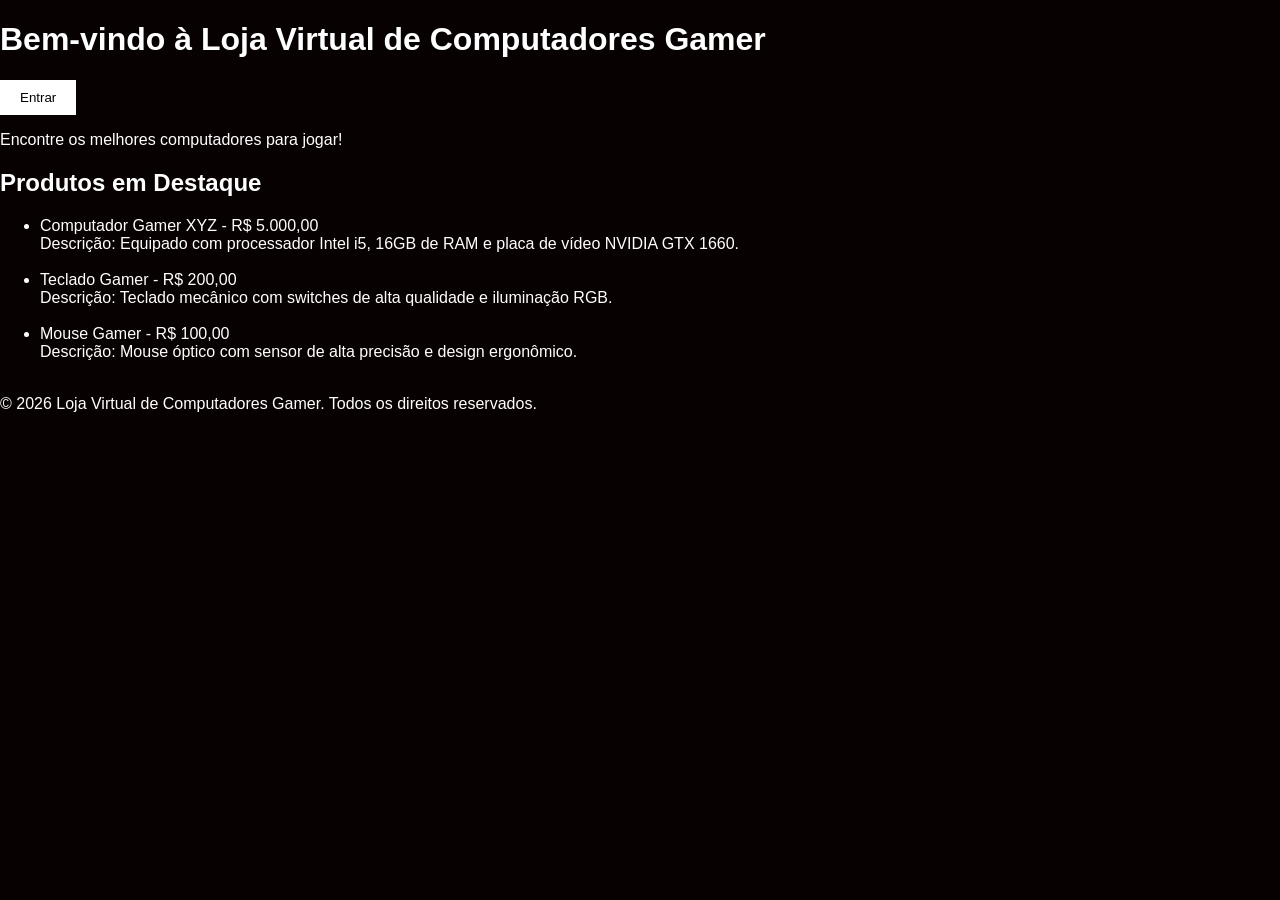
==== S4_AT2_R4_LIMA_HTML/index.html @ f9122d6e "Pagina computador" ====
<!DOCTYPE html>
<html lang="br">
<head>
    <meta charset="UTF-8">
    <meta name="viewport" content="width=device-width, initial-scale=1.0">
    <title>Loja Virtual de Computadores Gamer</title>
<style>
    button {
        background-color: white;
        color: black;
        padding: 10px 20px;
        border: none;
        cursor: pointer;
    }
    body {
        font-family: Arial, sans-serif;
        margin: 0;
        padding: 0;
        background-color: #080101;
        color: white;
    }
</style>

</head>
<body>
    <h1>Bem-vindo à Loja Virtual de Computadores Gamer</h1>   
    <button type="submit" class="btn-entrar">Entrar</button>

    <p>Encontre os melhores computadores para jogar!</p>

    <section>
        <div>
        <h2>Produtos em Destaque</h2>
        </div>
        <ul>
            <div>
            <li>Computador Gamer XYZ - R$ 5.000,00</li>
            </div>
            <div>   
            <p1>Descrição: Equipado com processador Intel i5, 16GB de RAM e placa de vídeo NVIDIA GTX 1660.</p1>
            </div>
            <br>  
            <div>
            <li>Teclado Gamer - R$ 200,00</li>
            <p2>Descrição: Teclado mecânico com switches de alta qualidade e iluminação RGB.</p2>
            </div>
            <br>
            <div>
        <li>Mouse Gamer - R$ 100,00</li>
            <p3>Descrição: Mouse óptico com sensor de alta precisão e design ergonômico.</p3>
            </div>
            <br>
    </ul>
    </section>




    <footer>
        <p>© 2026 Loja Virtual de Computadores Gamer. Todos os direitos reservados.</p>
    </footer>
</body>
</html>
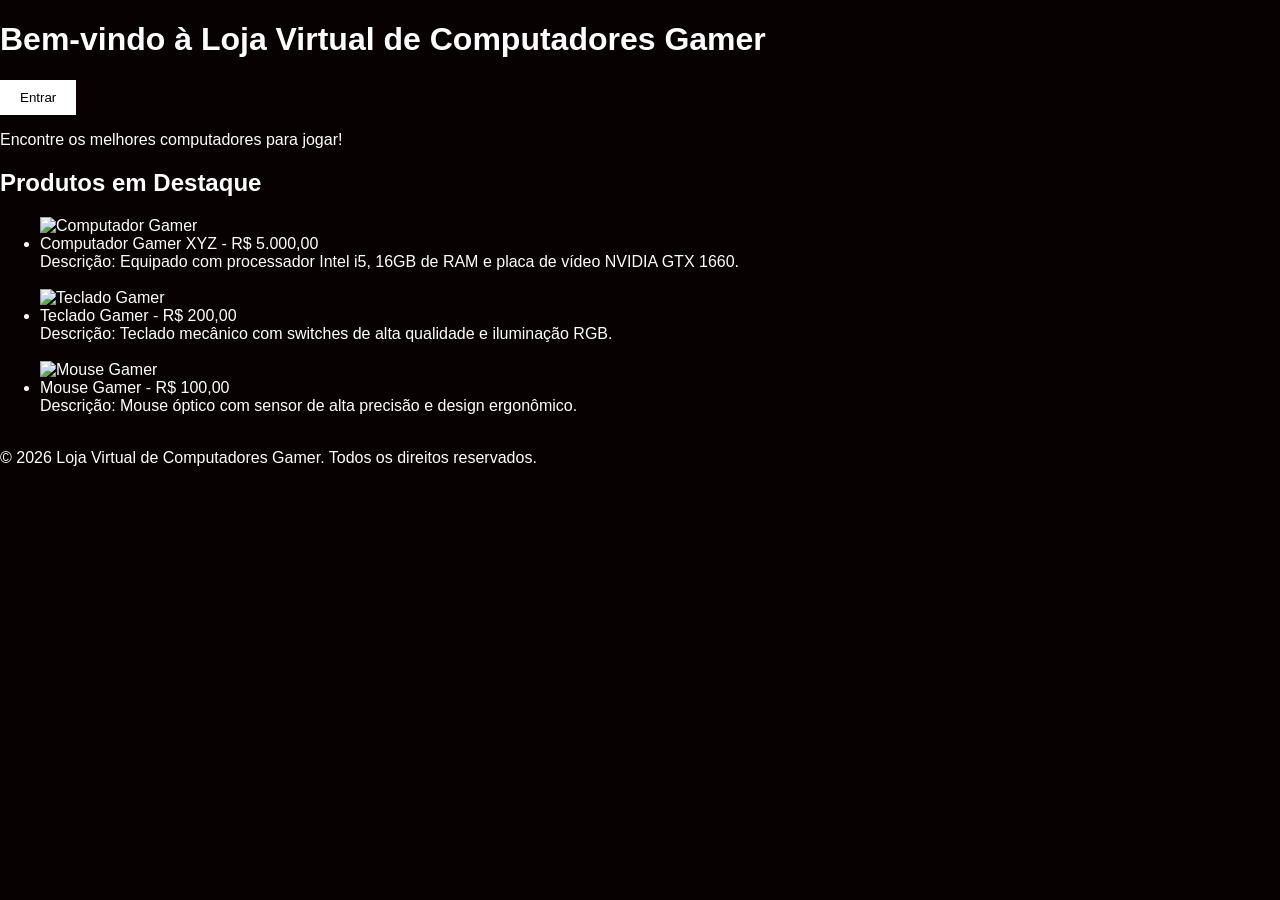
==== commit 9899de8f: "Tabela Preços" ====
--- a/S4_AT2_R4_LIMA_HTML/index.html
+++ b/S4_AT2_R4_LIMA_HTML/index.html
@@ -34,18 +34,21 @@
         </div>
         <ul>
             <div>
+                <img src="https://encrypted-tbn0.gstatic.com/images?q=tbn:ANd9GcS8UC9jixNV7TV2S9TcENVJpRtzP8OMXO5fPlfcD8RyZg&s=10" alt="Computador Gamer" width="200">
             <li>Computador Gamer XYZ - R$ 5.000,00</li>
             </div>
-            <div>   
+            <div> 
             <p1>Descrição: Equipado com processador Intel i5, 16GB de RAM e placa de vídeo NVIDIA GTX 1660.</p1>
             </div>
             <br>  
             <div>
+                <img src="https://encrypted-tbn0.gstatic.com/images?q=tbn:ANd9GcR4NmZW-eFPAGk0Aq_fycIkffhm3K1BFWUNvuqa2-Y5Dg&s=10" alt="Teclado Gamer" width="200">
             <li>Teclado Gamer - R$ 200,00</li>
             <p2>Descrição: Teclado mecânico com switches de alta qualidade e iluminação RGB.</p2>
             </div>
             <br>
             <div>
+                <img src="https://encrypted-tbn0.gstatic.com/images?q=tbn:ANd9GcTaZW6lEOQMff-GDfWhRbHP5KHZ6w8EjtJ8MUgDfik3Kg&s=10" alt="Mouse Gamer" width="200">
         <li>Mouse Gamer - R$ 100,00</li>
             <p3>Descrição: Mouse óptico com sensor de alta precisão e design ergonômico.</p3>
             </div>
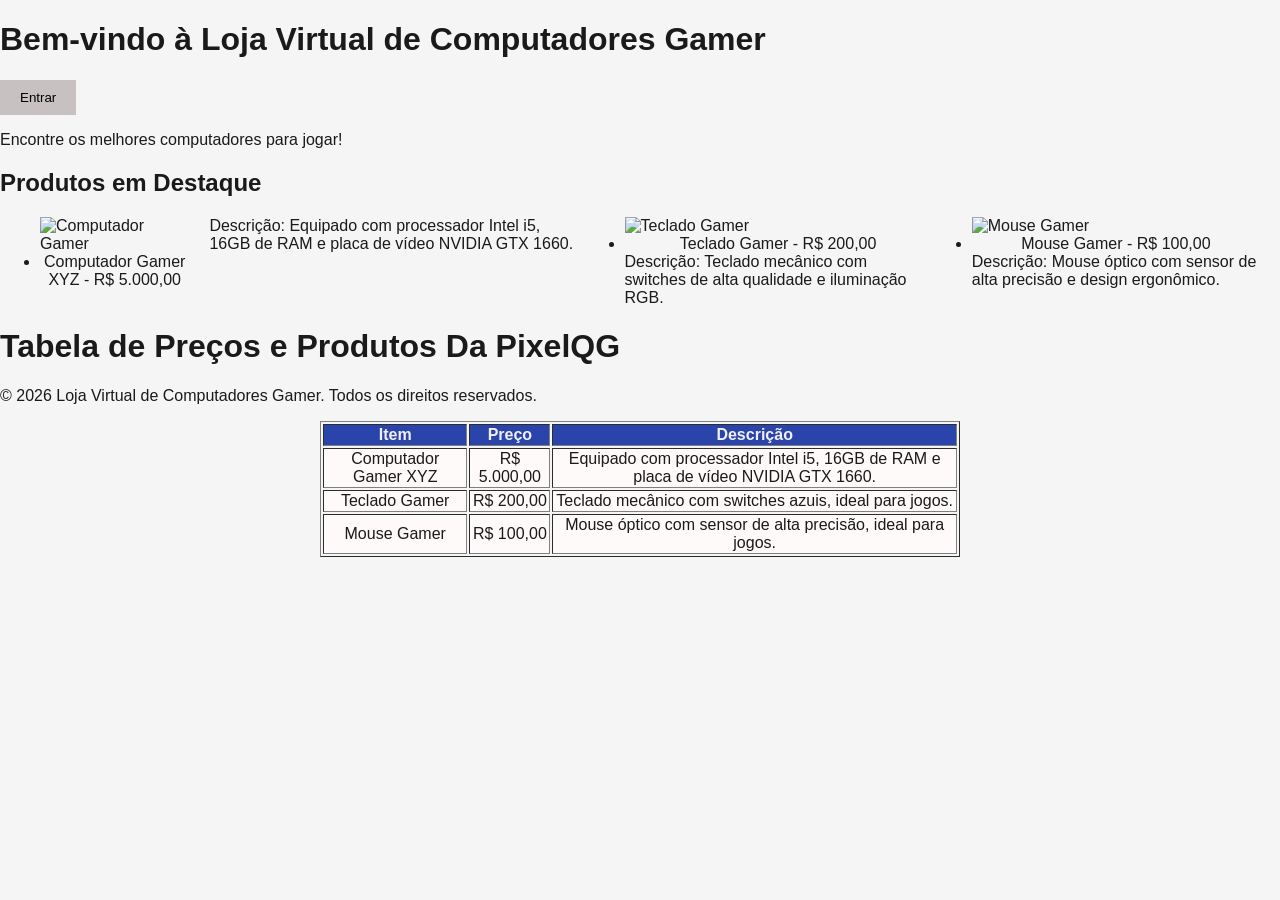
==== commit 0af252d7: "Tabela Preços" ====
--- a/S4_AT2_R4_LIMA_HTML/index.html
+++ b/S4_AT2_R4_LIMA_HTML/index.html
@@ -6,19 +6,46 @@
     <title>Loja Virtual de Computadores Gamer</title>
 <style>
     button {
-        background-color: white;
+        background-color: rgba(199, 193, 193, 0.993);
         color: black;
         padding: 10px 20px;
         border: none;
         cursor: pointer;
+    
     }
     body {
         font-family: Arial, sans-serif;
         margin: 0;
         padding: 0;
-        background-color: #080101;
-        color: white;
+        background-color: #f5f5f5;
+        color: rgb(27, 26, 26);
     }
+            table {
+            width: 50%;
+                margin: 0 auto;
+
+            }
+        tr {
+            background-color: #fffafa;
+        }
+        th {
+            background-color: #2a44ab;
+            color: rgb(242, 240, 240);
+            
+        }
+        td{
+            text-align: center;
+            
+        }
+        ul {
+            display: flex;
+            gap: 20px
+        
+        }
+        li {
+            flex: 1;
+            text-align: center;
+        }
 </style>
 
 </head>
@@ -56,6 +83,30 @@
     </ul>
     </section>
 
+<h1>Tabela de Preços e Produtos Da PixelQG </h1>
+            <table border="1"> <!-- Estilos de tabelas-->
+
+            
+                <tr> <!-- Cria linha da tabela -->
+                    <th>Item</th> <!-- Cria célula de cabeçalho -->
+                    <th>Preço</th>
+                    <th>Descrição</th>
+                </tr>
+                <tr>
+                    <td>Computador Gamer XYZ</td> <!-- Cria célula de dados -->
+                    <td>R$ 5.000,00</td>
+                    <td>Equipado com processador Intel i5, 16GB de RAM e placa de vídeo NVIDIA GTX 1660.</td>
+                </tr>
+                <tr>
+                    <td>Teclado Gamer</td> <!-- Cria célula de dados -->
+                    <td>R$ 200,00</td>
+                    <td>Teclado mecânico com switches azuis, ideal para jogos.</td>
+                </tr>
+                <tr>
+                    <td>Mouse Gamer</td>
+                    <td>R$ 100,00</td>
+                    <td>Mouse óptico com sensor de alta precisão, ideal para jogos.</td>
+                </tr>
 
 
 
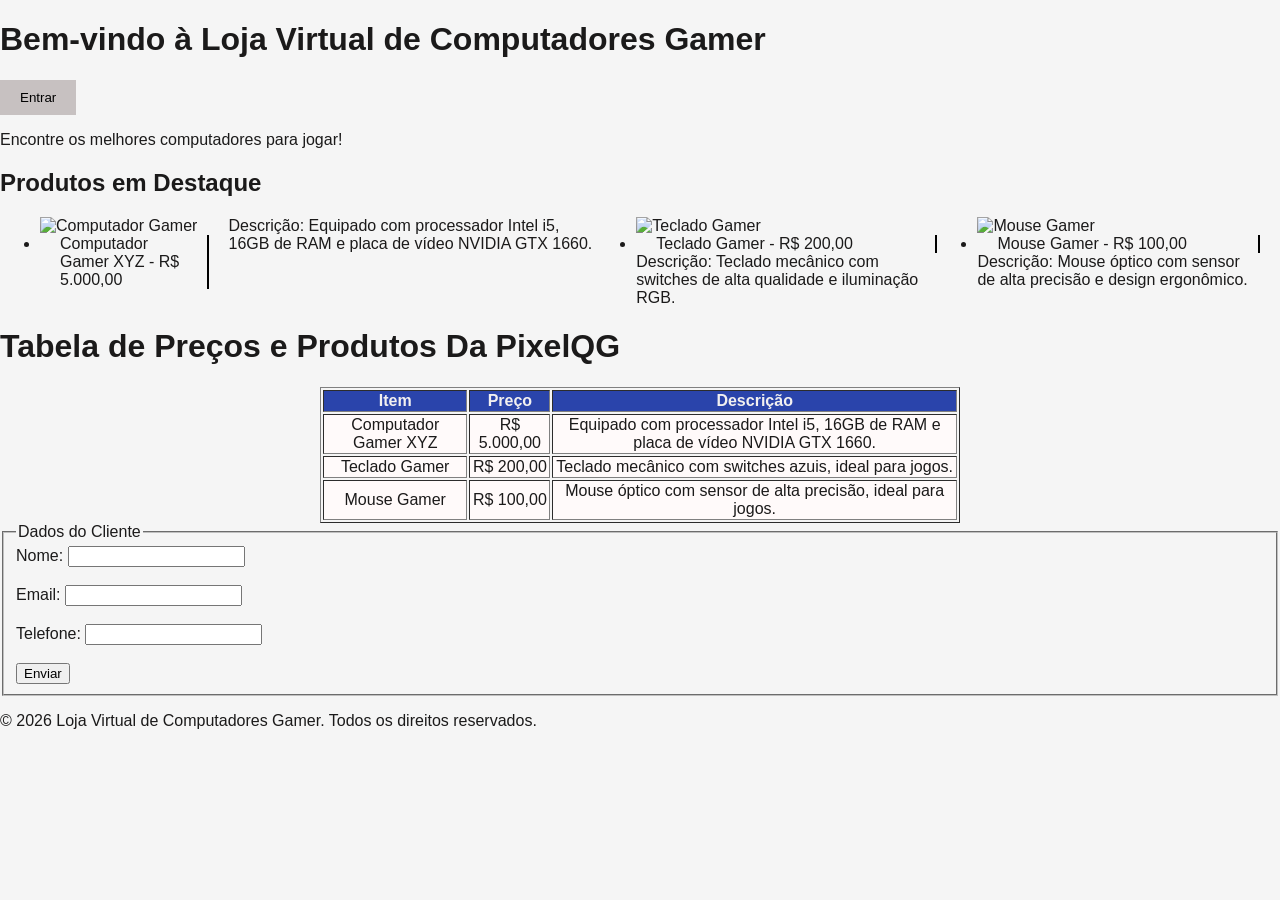
==== commit ee681f10: "Formulario" ====
--- a/S4_AT2_R4_LIMA_HTML/index.html
+++ b/S4_AT2_R4_LIMA_HTML/index.html
@@ -43,9 +43,11 @@
         
         }
         li {
-            flex: 1;
-            text-align: center;
+        border-right: 2px solid black;      
+        padding: 0 20px;
+
         }
+
 </style>
 
 </head>
@@ -107,8 +109,25 @@
                     <td>R$ 100,00</td>
                     <td>Mouse óptico com sensor de alta precisão, ideal para jogos.</td>
                 </tr>
+            </table>
 
+            <fieldset>
+                <legend>Dados do Cliente</legend>
+                <form action="">
+                    <label for="nome"> Nome:</label>
+                    <input type="text" id="nome" name="nome">
+                    <br></br>
 
+                    <label for="email"> Email:</label>
+                    <input type="email" id="email" name="email">
+                    <br></br>
+                    <label for="telefone"> Telefone:</label>
+                    <input type="tel" id="telefone" name="telefone">
+                    <br></br>
+                    <input type="submit" value="Enviar">
+
+                </form>
+            </fieldset>
 
     <footer>
         <p>© 2026 Loja Virtual de Computadores Gamer. Todos os direitos reservados.</p>
